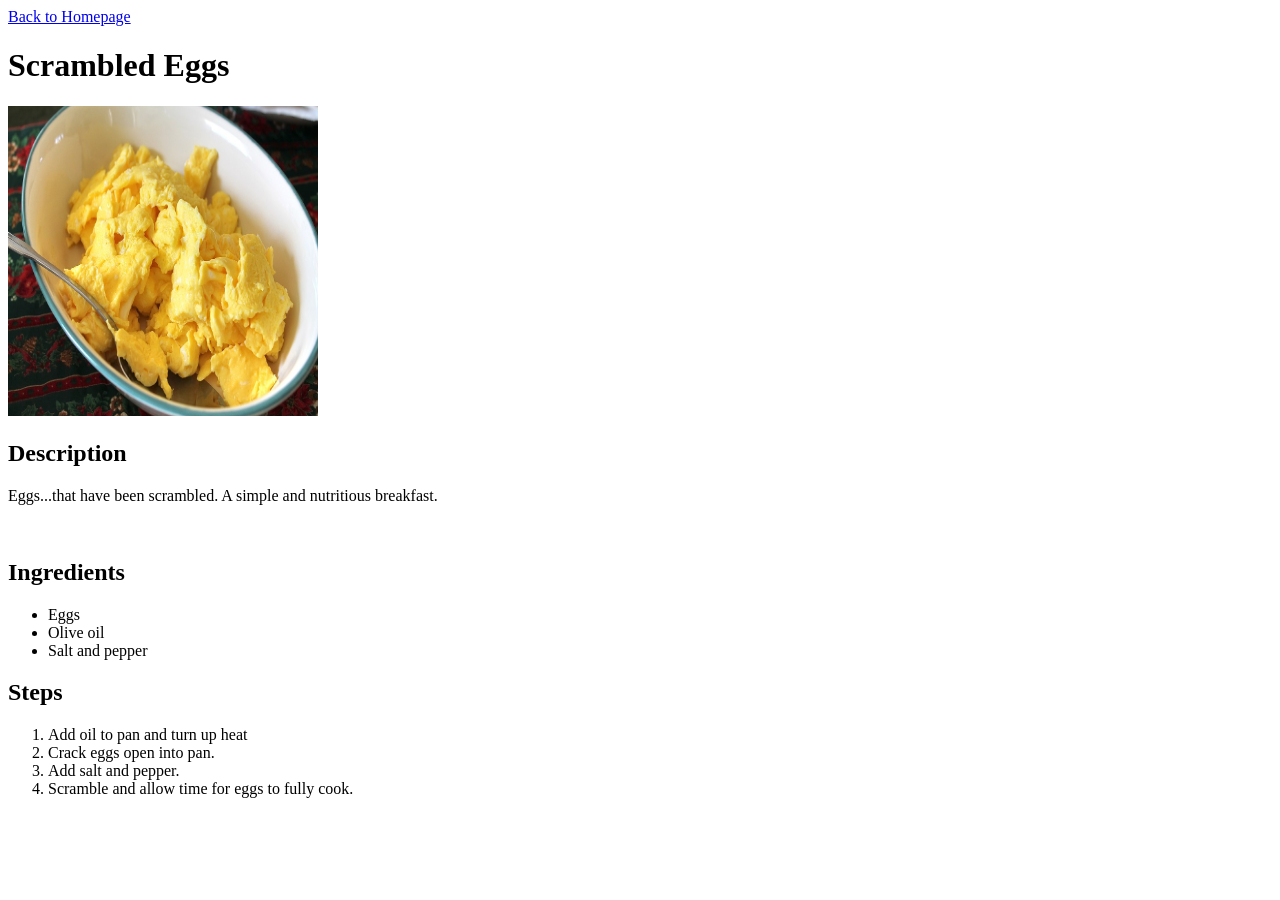
==== recipes/eggs.html @ d4251469 "Adds eggs.html with content and links to/from index.html. Also adds image credits to README." ====
<!DOCTYPE html>
<html lang = "en">
    <head>
        <meta charset="UTF-8">
        <title>Scrambled Eggs</title>
    </head>

    <body>
        <a href="../index.html">Back to Homepage</a>
        <h1>Scrambled Eggs</h1>
            <img src="../images/Scrambled_eggs.jpg" alt="Photograph of Scrambled Eggs" height = "310" width="310">
            <br>

            <h2>Description</h2>
                <p>Eggs...that have been scrambled. A simple and nutritious breakfast.</p>
                <br>
            <h2>Ingredients</h2>
                <ul>
                    <li>Eggs</li>
                    <li>Olive oil</li>
                    <li>Salt and pepper</li>
                </ul>
            <h2>Steps</h2>
                <ol>
                    <li>Add oil to pan and turn up heat</li>
                    <li>Crack eggs open into pan. </li>
                    <li>Add salt and pepper.</li>
                    <li>Scramble and allow time for eggs to fully cook.</li>
                </ol>
    </body>
</html>
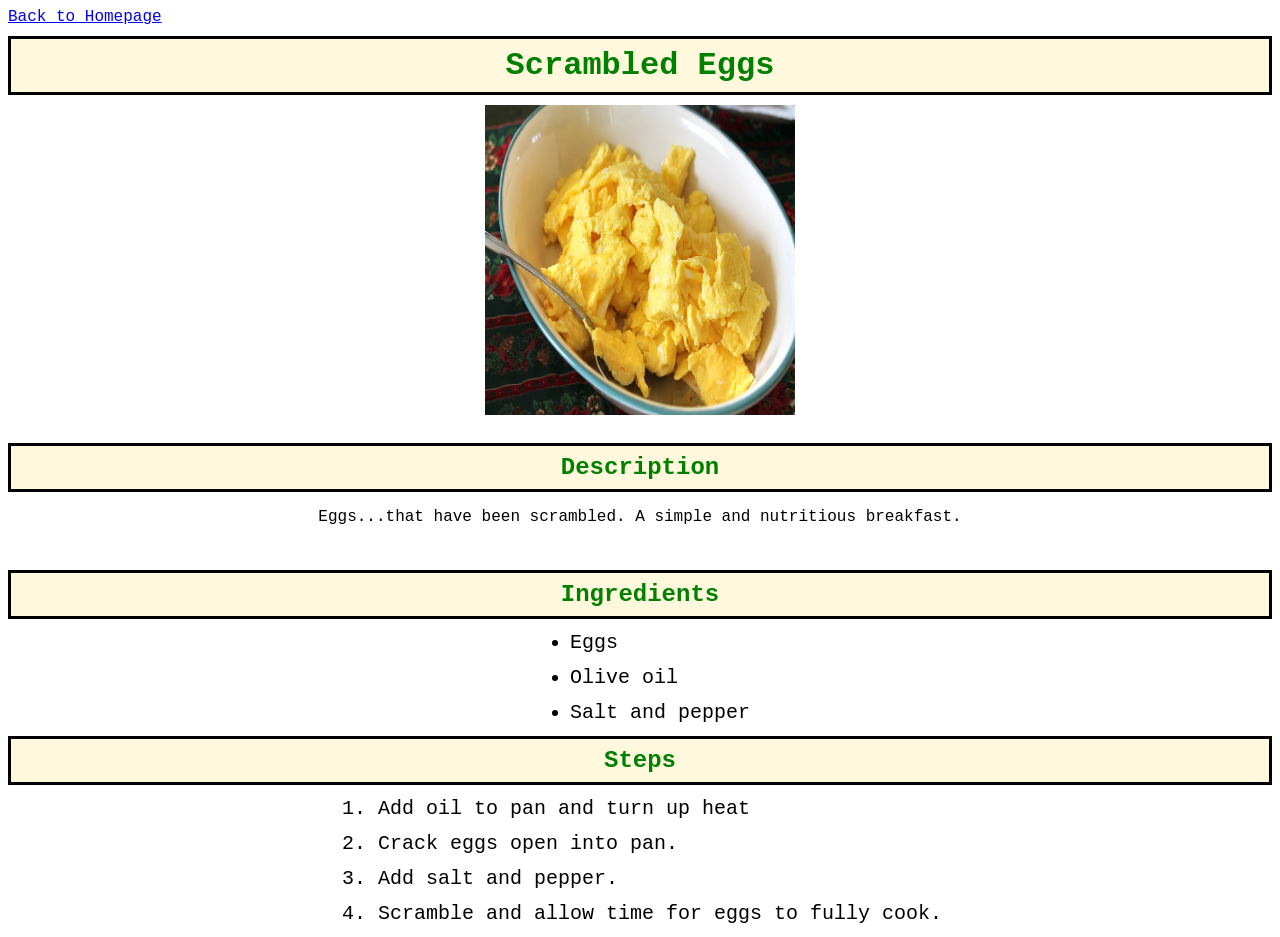
==== commit 68c8332e: "Adds CSS to web pages" ====
--- a/recipes/eggs.html
+++ b/recipes/eggs.html
@@ -3,6 +3,7 @@
     <head>
         <meta charset="UTF-8">
         <title>Scrambled Eggs</title>
+        <link rel ="stylesheet" href="../styles.css">
     </head>
 
     <body>
--- a/styles.css
+++ b/styles.css
@@ -0,0 +1,37 @@
+* {
+    font-family: 'Courier New', Courier, monospace, sans-serif;
+}
+
+
+h1, h2, h3 {
+    color:green;
+    background-color:cornsilk;
+    margin: 10px auto;
+    border: 3px solid black;
+    padding: 8px;
+    text-align: center;
+}
+
+ul, ol {
+    width: fit-content;
+    margin: 0 auto;
+}
+
+li {
+    margin: 12px auto;
+    font-size: 20px;
+}
+
+.recipe li {
+    margin: 30px 0;
+    font-size: 30px;
+}
+
+img {
+    display:block;
+    margin: 0 auto;
+}
+
+p {
+    text-align: center;
+}
